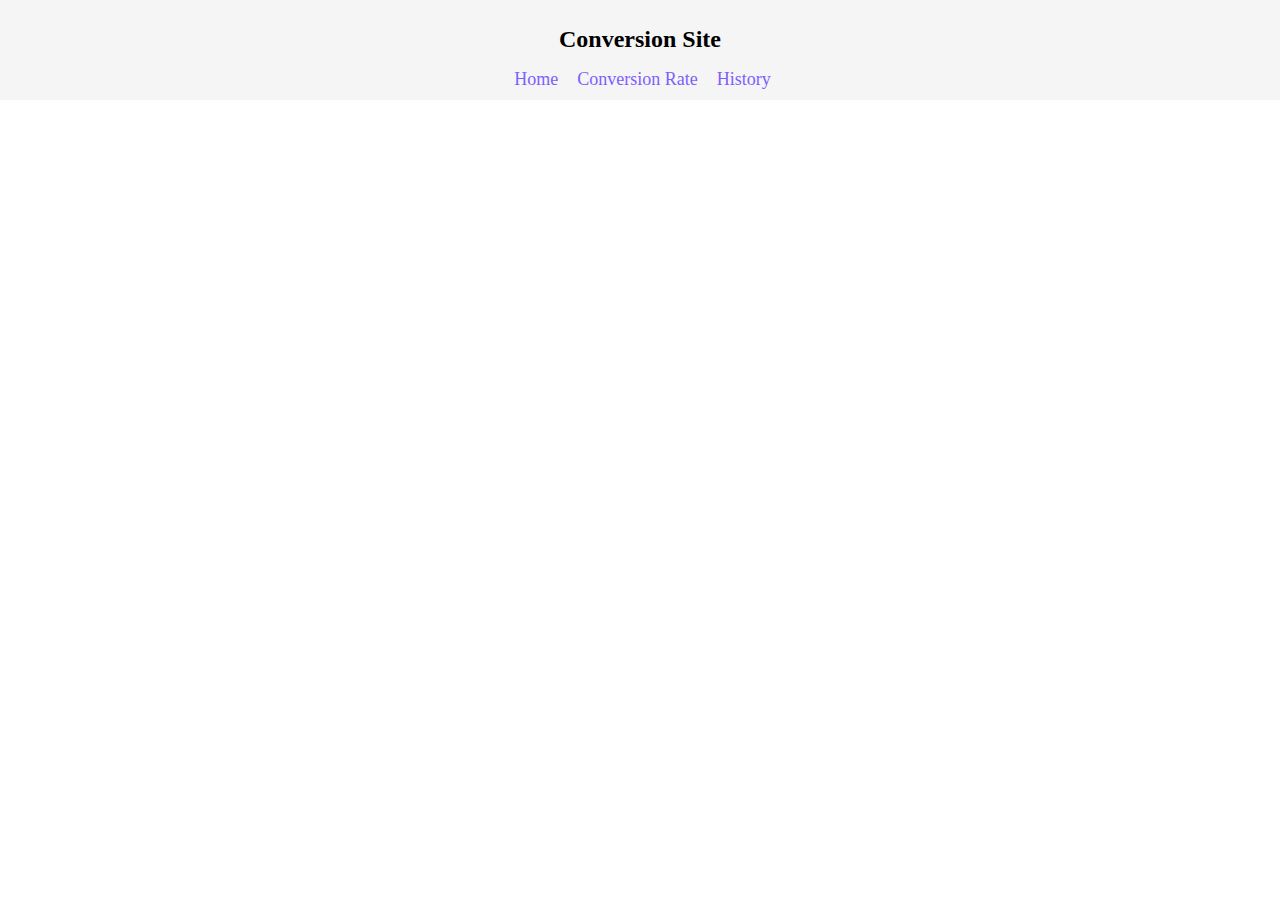
==== templates/conversion_rate.html @ b14d4f48 "homepage completed" ====
<!DOCTYPE html>
<html lang="en">
  <head>
    <meta charset="UTF-8" />
    <meta name="viewport" content="width=device-width, initial-scale=1.0" />
    <link rel="stylesheet" href="./../static/css/index.css" />
    <title>Conversion Rate - Conversion Site</title>
  </head>
  <body>
    <div class="header">
      <h2>Conversion Site</h2>
      <nav>
        <a href="home.html">Home</a>
        <a href="conversion_rate.html">Conversion Rate</a>
        <a href="history.html">History</a>
      </nav>
    </div>
  </body>
</html>
---- static/css/index.css ----
* {
  padding: 0;
  margin: 0;
  box-sizing: border-box;
}
h2 {
  padding: 1rem;
  text-align: center;
}
a {
  padding: 5px;
  margin-left: 5px;
  text-decoration: none;
  color: #7d5fff;
  font-size: 18px;
}
nav {
  text-align: center;
}
button {
  background-color: #7d5fff;
  border: 0;
  border-radius: 5px;
  padding: 0.5rem 1rem;
  margin: 1rem;
}
span {
  width: 120px;
  padding: 4px;
}
input {
  width: 200px;
  padding: 4px;
}
select {
  margin: 1rem;
  padding: 4px;
}
.header {
  left: 0;
  top: 0;
  position: sticky;
  padding: 10px;
  background-color: whitesmoke;
}
.container {
  width: 100vw;
  height: 400px;
  display: flex;
  flex-direction: column;
  align-items: center;
  justify-content: center;
}
.flex_column {
  display: flex;
  flex-direction: column;
  align-items: center;
  justify-content: center;
}
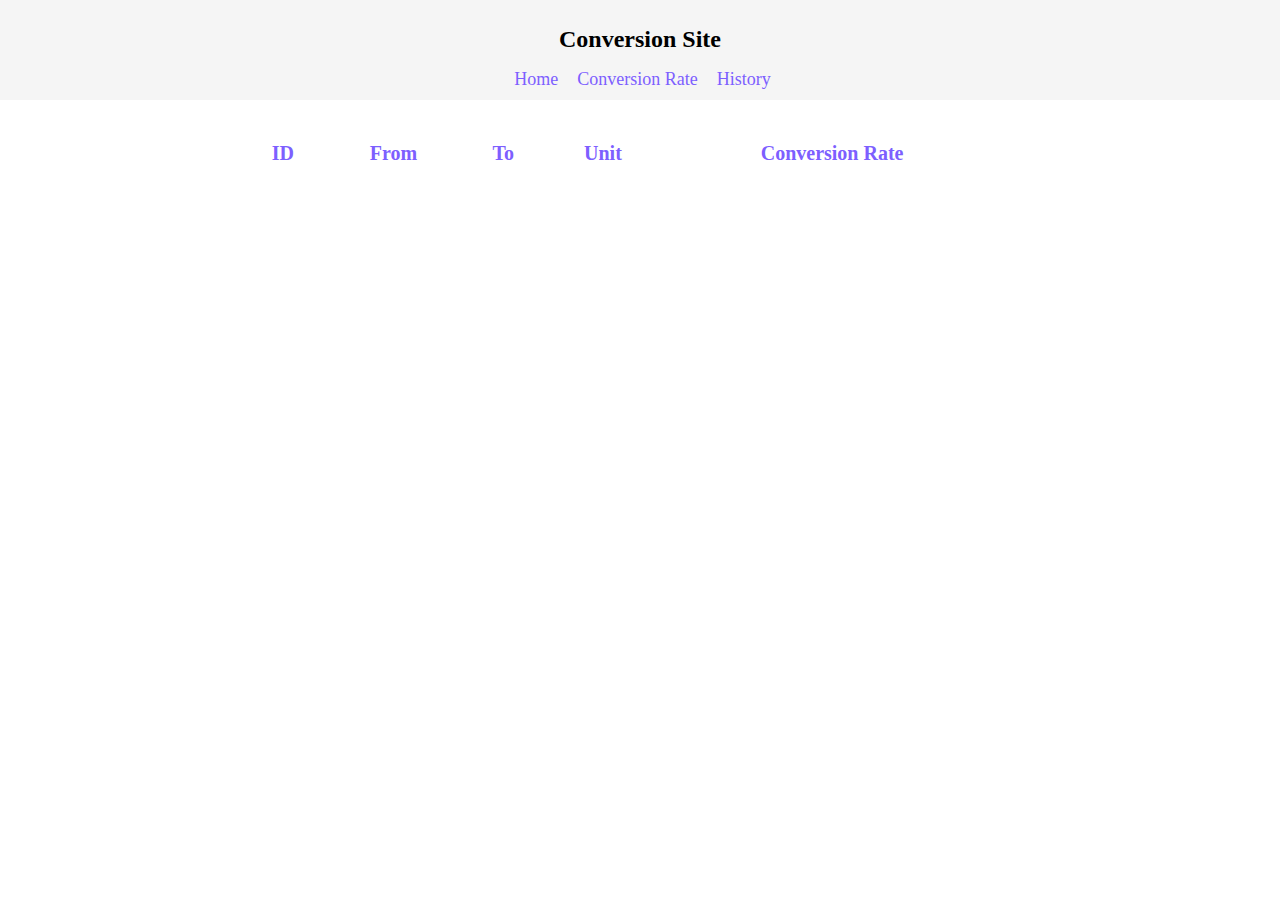
==== commit 33349fc6: "completed show conversion rate and update" ====
--- a/templates/conversion_rate.html
+++ b/templates/conversion_rate.html
@@ -15,5 +15,24 @@
         <a href="history.html">History</a>
       </nav>
     </div>
+    <div class="table">
+      <table id="conversion_table">
+        <thead>
+          <tr>
+            <th>ID</th>
+            <th>From</th>
+            <th>To</th>
+            <th>Unit</th>
+            <th>Conversion Rate</th>
+            <th></th>
+          </tr>
+        </thead>
+      </table>
+
+      <br />
+      <span id="msg" hidden></span>
+    </div>
+
+    <script src="./../static/js/conversion_rate.js"></script>
   </body>
 </html>
--- a/static/css/index.css
+++ b/static/css/index.css
@@ -19,22 +19,39 @@
 }
 button {
   background-color: #7d5fff;
+  color: #ffffff;
   border: 0;
   border-radius: 5px;
   padding: 0.5rem 1rem;
   margin: 1rem;
+  cursor: pointer;
 }
-span {
-  width: 120px;
+label {
+  width: 80px;
   padding: 4px;
+  /* text-align: center; */
 }
 input {
-  width: 200px;
+  width: 100px;
   padding: 4px;
 }
 select {
   margin: 1rem;
   padding: 4px;
+}
+table {
+  height: auto;
+  width: 800px;
+  text-align: center;
+}
+th {
+  min-width: 15%;
+  color: #7d5fff;
+}
+th,
+td {
+  padding: 0.5rem;
+  font-size: 20px;
 }
 .header {
   left: 0;
@@ -57,3 +74,29 @@
   align-items: center;
   justify-content: center;
 }
+.flex_row {
+  display: flex;
+  flex-direction: row;
+  align-items: center;
+  justify-content: center;
+  margin-bottom: 5px;
+}
+.error {
+  background: #ff7979;
+  margin: 1rem;
+  padding: 0.5rem 1rem;
+  border-radius: 3px;
+}
+.table {
+  display: flex;
+  flex-direction: column;
+  align-items: center;
+  justify-content: center;
+  margin: 2rem;
+}
+#msg {
+  background: #ff7979;
+  margin: 1rem;
+  padding: 0.5rem 1rem;
+  border-radius: 3px;
+}
